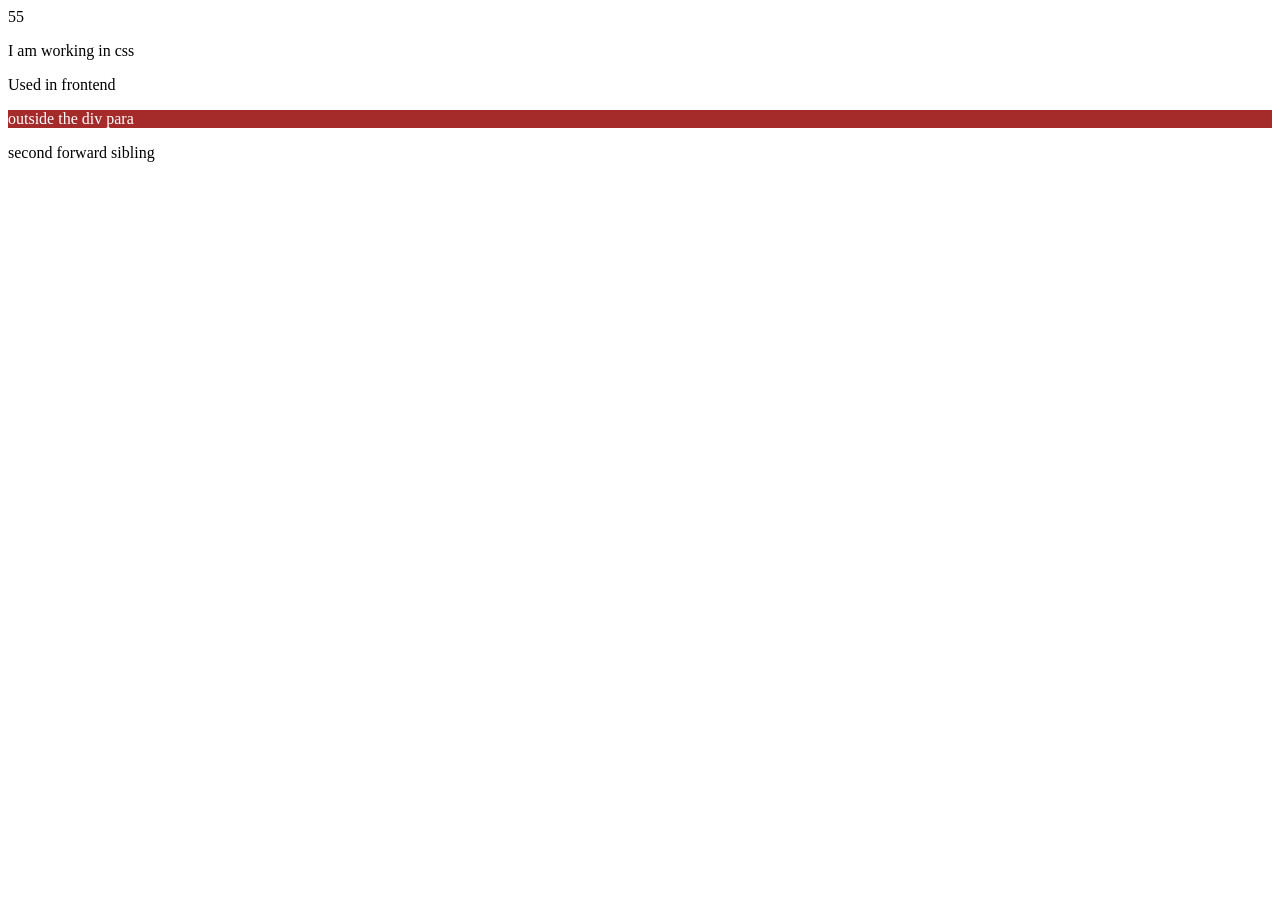
==== CSS/index.html @ 6ea77bbb "css pratice" ====
<!DOCTYPE html>
<html lang="en">
<head>
    <meta charset="UTF-8">
    <meta name="viewport" content="width=device-width, initial-scale=1.0">
    <title>Document</title>
    <link href="style.css" rel="stylesheet">55
</head>
<body>
    <div>
        <p>I am working in css</p>
        <span>
            <p>Used in frontend</p>
        </span>
    </div>
    <p>
        outside the div para
    </p>
    <p>
        second forward sibling
    </p>
</body>
</html>
---- CSS/style.css ----
/* body{
    background:aqua;
} */

/* working on all p in div including decendents*/
/* div p{
    background: brown;
    color: white;
} */

/* working on child p of div only */
/* div>p{
    background: brown;
    color: white;
} */

/* work on first forward sibling */
/* div+p{
    background: brown;
    color: white;
} */

/* work on all forward sibling */
/* div~p{
    background: brown;
    color: white;
} */

/* */
p:nth-child(2){
    background: brown;
    color: white;
}

/*  */
/* div p:nth-of-type(1){
    background-color: brown;
    color: white;
} */
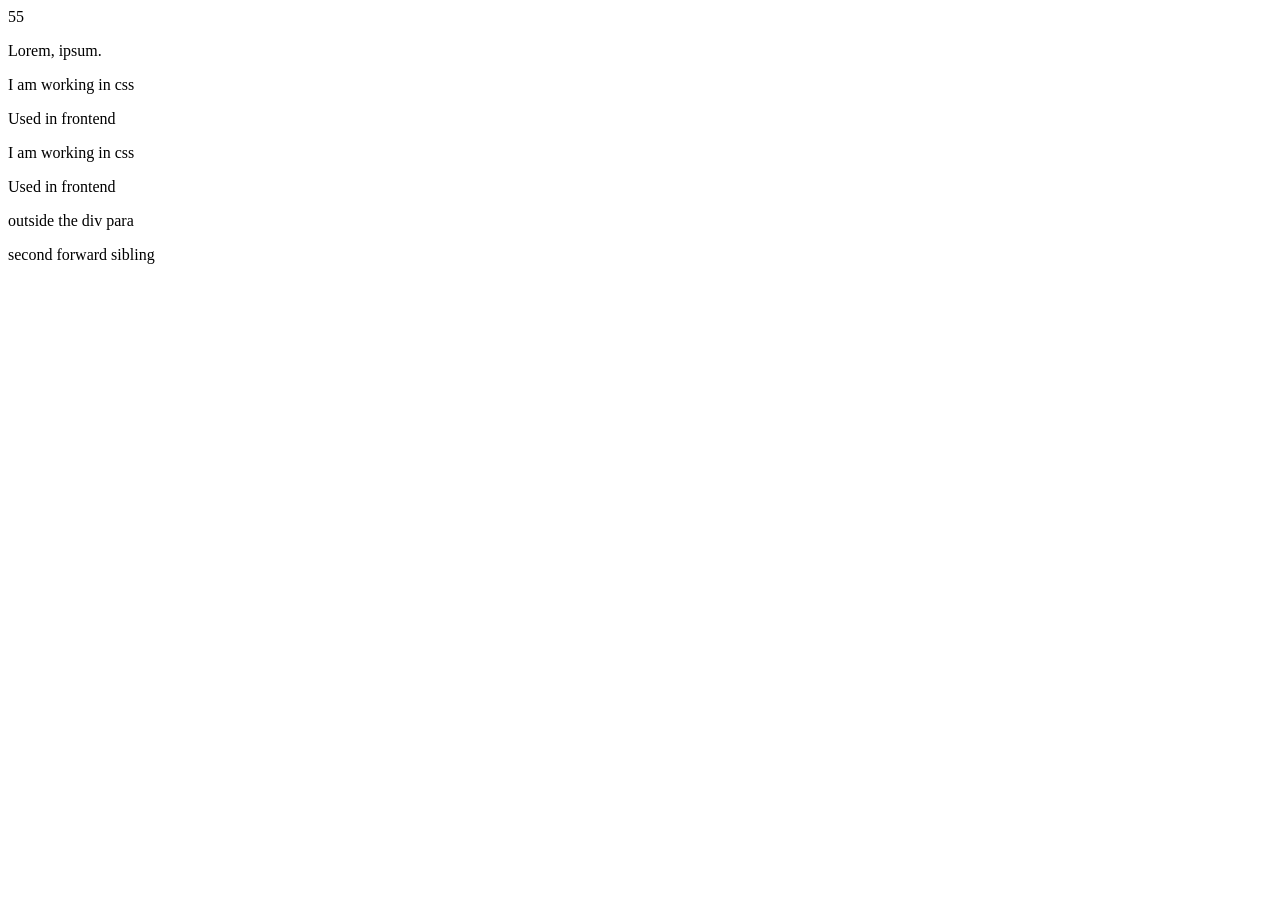
==== commit eed17d2c: "assignment-1" ====
--- a/CSS/index.html
+++ b/CSS/index.html
@@ -7,6 +7,13 @@
     <link href="style.css" rel="stylesheet">55
 </head>
 <body>
+    <p>Lorem, ipsum.</p>
+    <div>
+        <p>I am working in css</p>
+        <span>
+            <p>Used in frontend</p>
+        </span>
+    </div>
     <div>
         <p>I am working in css</p>
         <span>
--- a/CSS/style.css
+++ b/CSS/style.css
@@ -27,10 +27,10 @@
 } */
 
 /* */
-p:nth-child(2){
+/* p:nth-child(1){
     background: brown;
     color: white;
-}
+} */
 
 /*  */
 /* div p:nth-of-type(1){
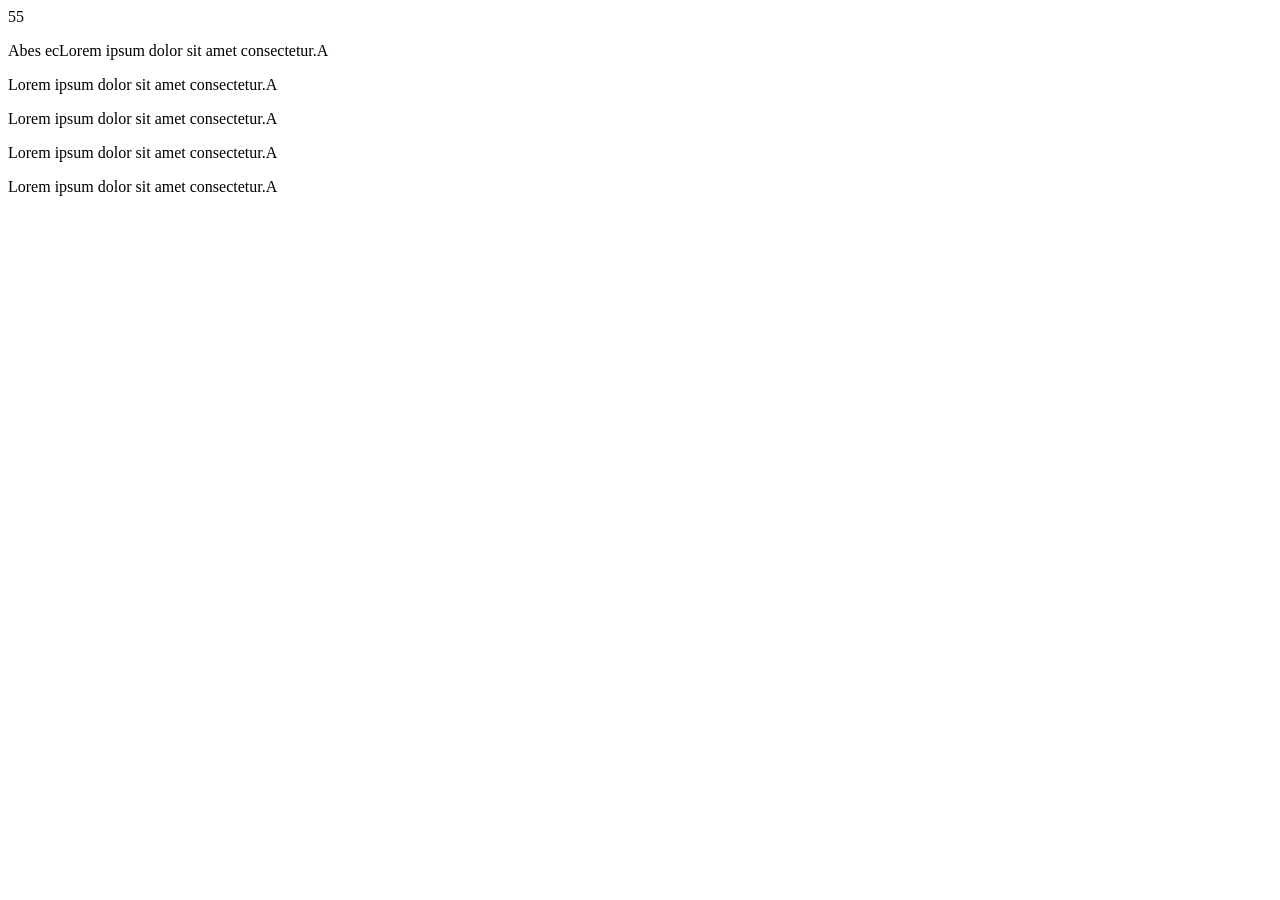
==== commit 061e56d5: "stateManagement" ====
--- a/CSS/index.html
+++ b/CSS/index.html
@@ -7,7 +7,7 @@
     <link href="style.css" rel="stylesheet">55
 </head>
 <body>
-    <p>Lorem, ipsum.</p>
+    <!-- <p>Lorem, ipsum.</p>
     <div>
         <p>I am working in css</p>
         <span>
@@ -25,6 +25,11 @@
     </p>
     <p>
         second forward sibling
-    </p>
+    </p> -->
+    <p>Lorem ipsum dolor sit amet consectetur.</p>
+    <p>Lorem ipsum dolor sit amet consectetur.</p>
+    <p>Lorem ipsum dolor sit amet consectetur.</p>
+    <p>Lorem ipsum dolor sit amet consectetur.</p>
+    <p>Lorem ipsum dolor sit amet consectetur.</p>
 </body>
 </html>
--- a/CSS/style.css
+++ b/CSS/style.css
@@ -38,3 +38,9 @@
     color: white;
 } */
 
+p::after{
+    content: "A";
+}
+p:nth-child(1):before{
+    content:"Abes ec"
+}
